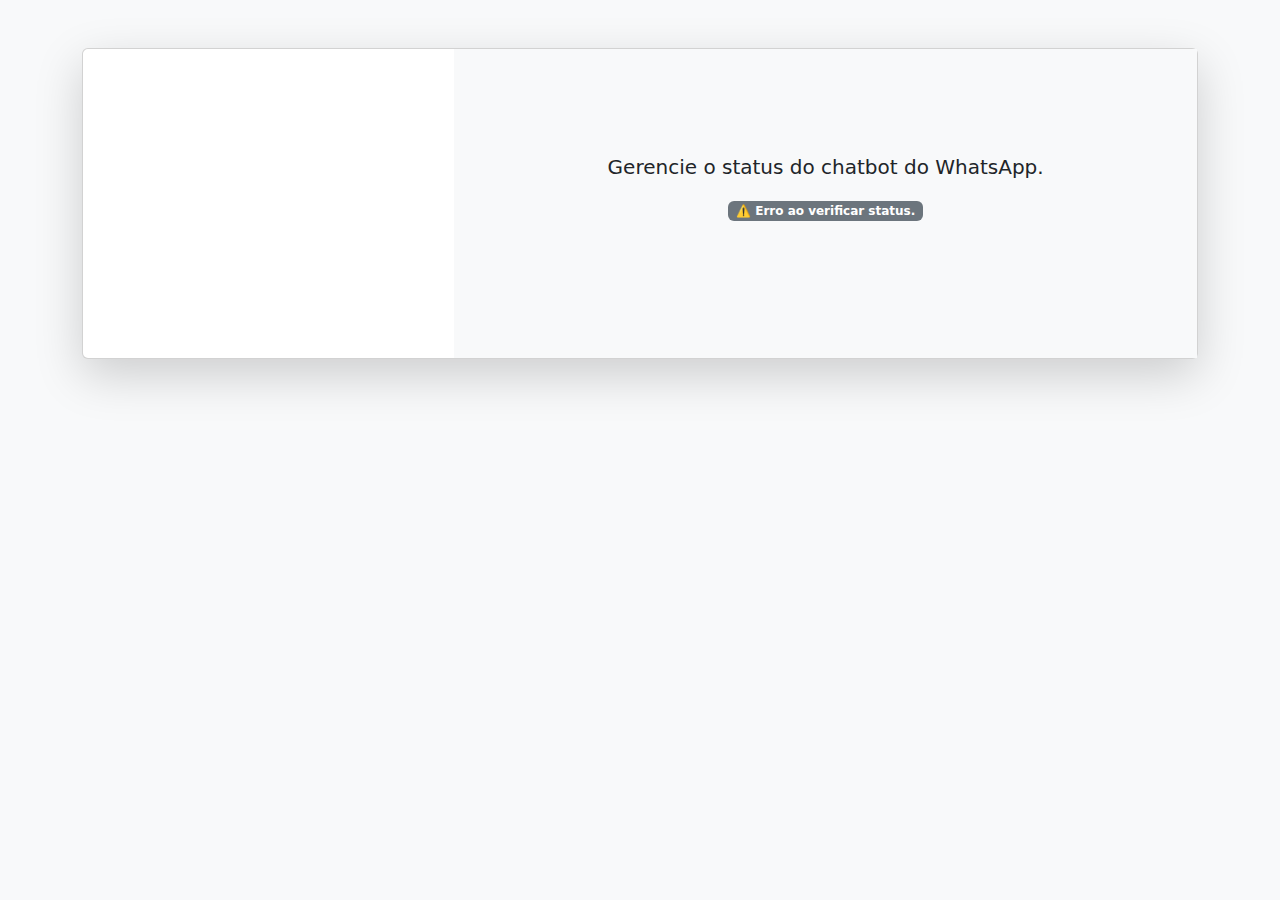
==== index.html @ 541be278 "FRONTEND DO CHATBOT" ====
<!DOCTYPE html>
<html lang="pt">

<head>
    <meta charset="UTF-8">
    <meta name="viewport" content="width=device-width, initial-scale=1.0">
    <title>Painel do Chatbot</title>
    <link rel="stylesheet" href="https://cdn.jsdelivr.net/npm/bootstrap@5.3.0/dist/css/bootstrap.min.css">
    <script src="https://code.jquery.com/jquery-3.6.0.min.js"></script>
    <link rel="stylesheet" href="/style.css">
</head>

<body class="bg-light">
    <div class="container py-5">
        <div class="card shadow-lg">
            <!-- Removemos o padding padrão do card-body para a row ocupar toda a altura -->
            <div class="card-body p-0">
                <div class="row g-0">

                    <!-- Seção Esquerda: Título e Logo com fundo Bordô -->
                    <div class="col-md-4 bg-bordo text-white d-flex flex-column align-items-center justify-content-center p-4">
                        <h1 class="text-center p-0 h1-height">Controle do Chatbot</h1>
                        <img src="/assets/img/facilittiLogo.png" alt="grupofacilitti-logo"
                            class="img-fluid mt-2" style="max-width: 80%;">
                    </div>

                    <!-- Seção Direita: Informações do Bot com fundo Claro -->
                    <div
                        class="col-md-8 bg-light d-flex flex-column align-items-center justify-content-center text-center p-4">
                        <p class="lead">Gerencie o status do chatbot do WhatsApp.</p>

                        <!-- Indicador de Status -->
                        <div class="mb-3">
                            <span id="status-indicator" class="badge bg-secondary">Verificando status...</span>
                        </div>

                        <!-- Exibir QR Code -->
                        <div id="qr-container" class="mt-4" style="display: none;">
                            <h5>Escaneie o QR Code para conectar:</h5>
                            <img id="qrCode" src="" alt="QR Code do WhatsApp"
                                class="img-fluid border border-dark rounded shadow">
                        </div>

                        <!-- Mensagem de Status -->
                        <div id="response-message" class="mt-3"></div>
                    </div>
                </div>
            </div>
        </div>
    </div>

    <script src="scripts.js"></script>
</body>

</html>
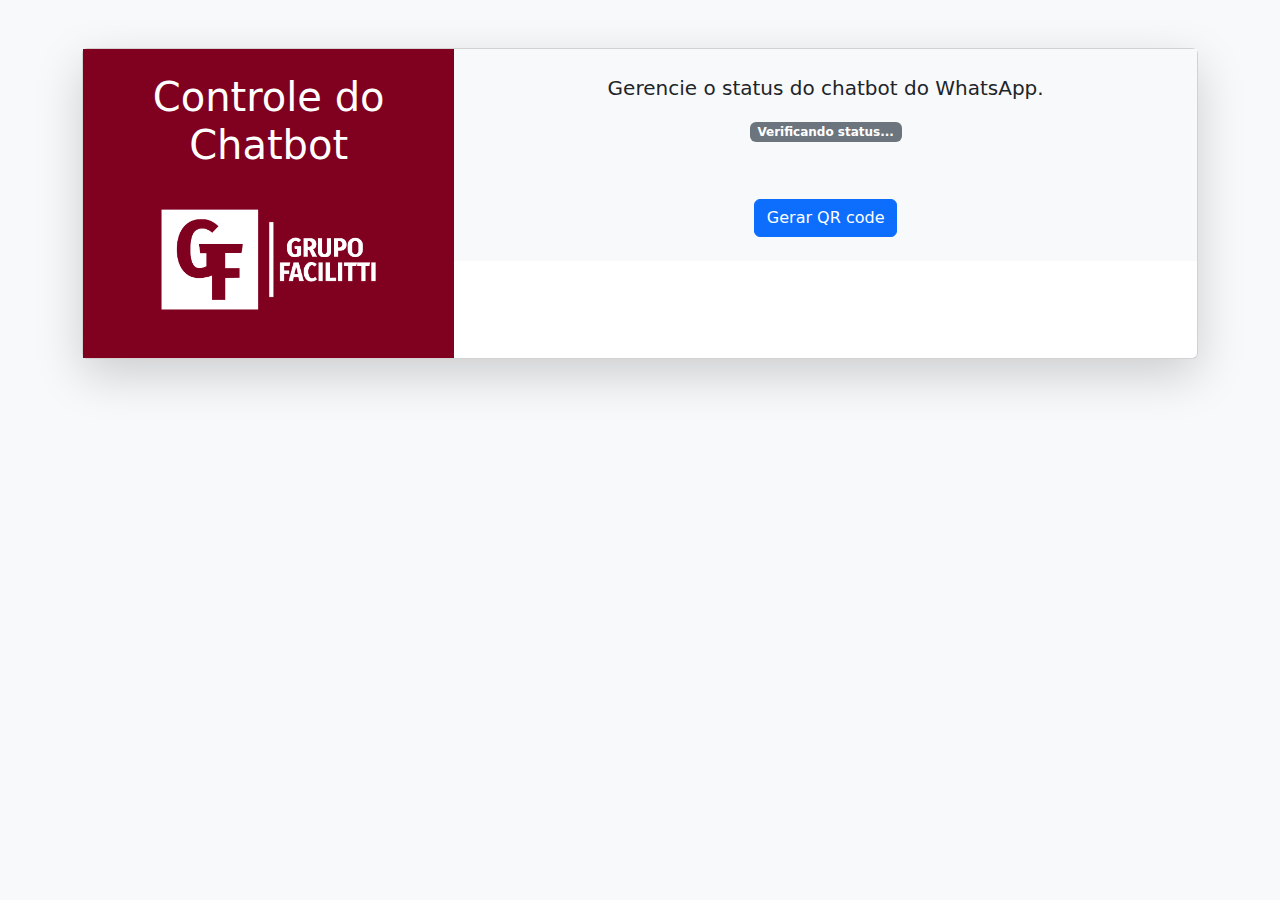
==== commit 4ef50ba7: "TESTES" ====
--- a/index.html
+++ b/index.html
@@ -11,45 +11,64 @@
 </head>
 
 <body class="bg-light">
-    <div class="container py-5">
-        <div class="card shadow-lg">
-            <!-- Removemos o padding padrão do card-body para a row ocupar toda a altura -->
-            <div class="card-body p-0">
-                <div class="row g-0">
+    <!DOCTYPE html>
+    <html lang="pt">
 
-                    <!-- Seção Esquerda: Título e Logo com fundo Bordô -->
-                    <div class="col-md-4 bg-bordo text-white d-flex flex-column align-items-center justify-content-center p-4">
-                        <h1 class="text-center p-0 h1-height">Controle do Chatbot</h1>
-                        <img src="/assets/img/facilittiLogo.png" alt="grupofacilitti-logo"
-                            class="img-fluid mt-2" style="max-width: 80%;">
-                    </div>
+    <head>
+        <meta charset="UTF-8">
+        <meta name="viewport" content="width=device-width, initial-scale=1.0">
+        <title>Painel do Chatbot</title>
+        <link rel="stylesheet" href="https://cdn.jsdelivr.net/npm/bootstrap@5.3.0/dist/css/bootstrap.min.css">
+        <script src="https://code.jquery.com/jquery-3.6.0.min.js"></script>
+        <link rel="stylesheet" href="/style.css">
+    </head>
 
-                    <!-- Seção Direita: Informações do Bot com fundo Claro -->
-                    <div
-                        class="col-md-8 bg-light d-flex flex-column align-items-center justify-content-center text-center p-4">
-                        <p class="lead">Gerencie o status do chatbot do WhatsApp.</p>
+    <body class="bg-light">
+        <div class="container py-5">
+            <div class="card shadow-lg">
+                <!-- Removemos o padding padrão do card-body para a row ocupar toda a altura -->
+                <div class="card-body p-0">
+                    <div class="row g-0">
 
-                        <!-- Indicador de Status -->
-                        <div class="mb-3">
-                            <span id="status-indicator" class="badge bg-secondary">Verificando status...</span>
+                        <!-- Seção Esquerda: Título e Logo com fundo Bordô -->
+                        <div
+                            class="col-md-4 bg-bordo text-white d-flex flex-column align-items-center justify-content-center p-4">
+                            <h1 class="text-center p-0 h1-height">Controle do Chatbot</h1>
+                            <img src="/assets/img/facilittiLogo.png" alt="grupofacilitti-logo" class="img-fluid mt-2"
+                                style="max-width: 80%;">
                         </div>
 
-                        <!-- Exibir QR Code -->
-                        <div id="qr-container" class="mt-4" style="display: none;">
-                            <h5>Escaneie o QR Code para conectar:</h5>
-                            <img id="qrCode" src="" alt="QR Code do WhatsApp"
-                                class="img-fluid border border-dark rounded shadow">
+                        <!-- Seção Direita: Informações do Bot com fundo Claro -->
+                        <div
+                            class="col-md-8 bg-light d-flex flex-column align-items-center justify-content-center text-center p-4">
+                            <p class="lead">Gerencie o status do chatbot do WhatsApp.</p>
+
+                            <!-- Indicador de Status -->
+                            <div class="mb-3">
+                                <span id="status-indicator" class="badge bg-secondary">Verificando status...</span>
+                            </div>
+
+                            <!-- Exibir QR Code -->
+                            <div id="qr-container" class="mt-4" style="display: none;">
+                                <h5>Escaneie o QR Code para conectar:</h5>
+                                <img id="qrCode" src="" alt="QR Code do WhatsApp"
+                                    class="img-fluid border border-dark rounded shadow">
+                            </div>
+
+                            <!-- Mensagem de Status -->
+                            <div id="response-message" class="mt-3"></div>
+
+                            <!-- Novo Botão para iniciar o serviço -->
+                            <div class="mt-4">
+                                <button id="startButton" class="btn btn-primary">Gerar QR code</button>
+                            </div>
                         </div>
-
-                        <!-- Mensagem de Status -->
-                        <div id="response-message" class="mt-3"></div>
                     </div>
                 </div>
             </div>
         </div>
-    </div>
 
-    <script src="scripts.js"></script>
-</body>
+        <script src="scripts.js"></script>
+    </body>
 
-</html>+    </html>--- a/style.css
+++ b/style.css
@@ -0,0 +1,22 @@
+*{
+    margin: 0;
+    height: 100%;
+}
+
+html, body{
+    height: 100%;
+}
+
+.bg-bordo{
+    background-color: #800020;
+    height: auto;
+}
+
+.bg-height{
+    height: auto;
+    background-color: #f8f9fa;
+}
+
+.h1-height{
+    height: auto;
+}--- a/style.css
+++ b/style.css
@@ -0,0 +1,22 @@
+*{
+    margin: 0;
+    height: 100%;
+}
+
+html, body{
+    height: 100%;
+}
+
+.bg-bordo{
+    background-color: #800020;
+    height: auto;
+}
+
+.bg-height{
+    height: auto;
+    background-color: #f8f9fa;
+}
+
+.h1-height{
+    height: auto;
+}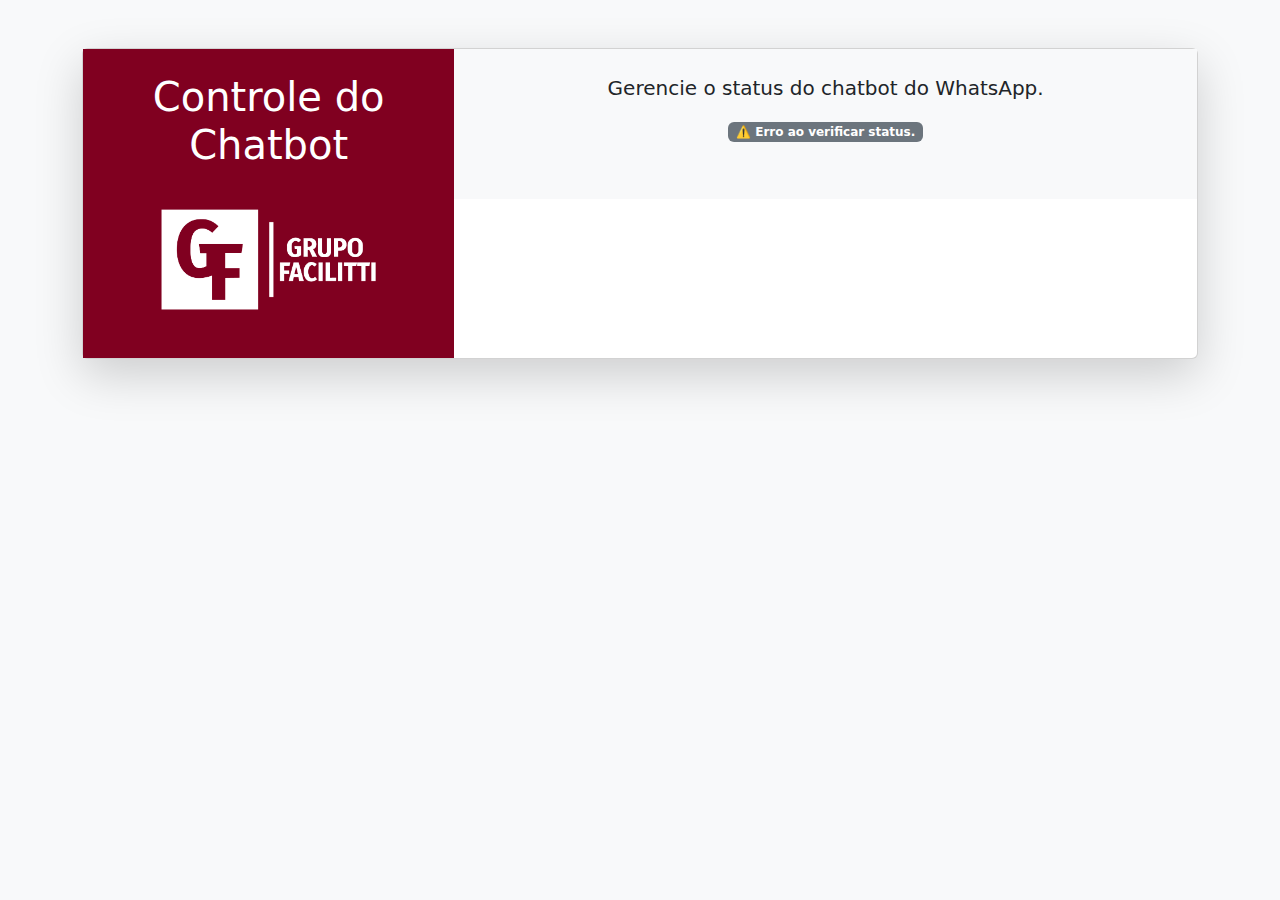
==== commit e4b61ee4: "Update index.html" ====
--- a/index.html
+++ b/index.html
@@ -57,11 +57,6 @@
 
                             <!-- Mensagem de Status -->
                             <div id="response-message" class="mt-3"></div>
-
-                            <!-- Novo Botão para iniciar o serviço -->
-                            <div class="mt-4">
-                                <button id="startButton" class="btn btn-primary">Gerar QR code</button>
-                            </div>
                         </div>
                     </div>
                 </div>
